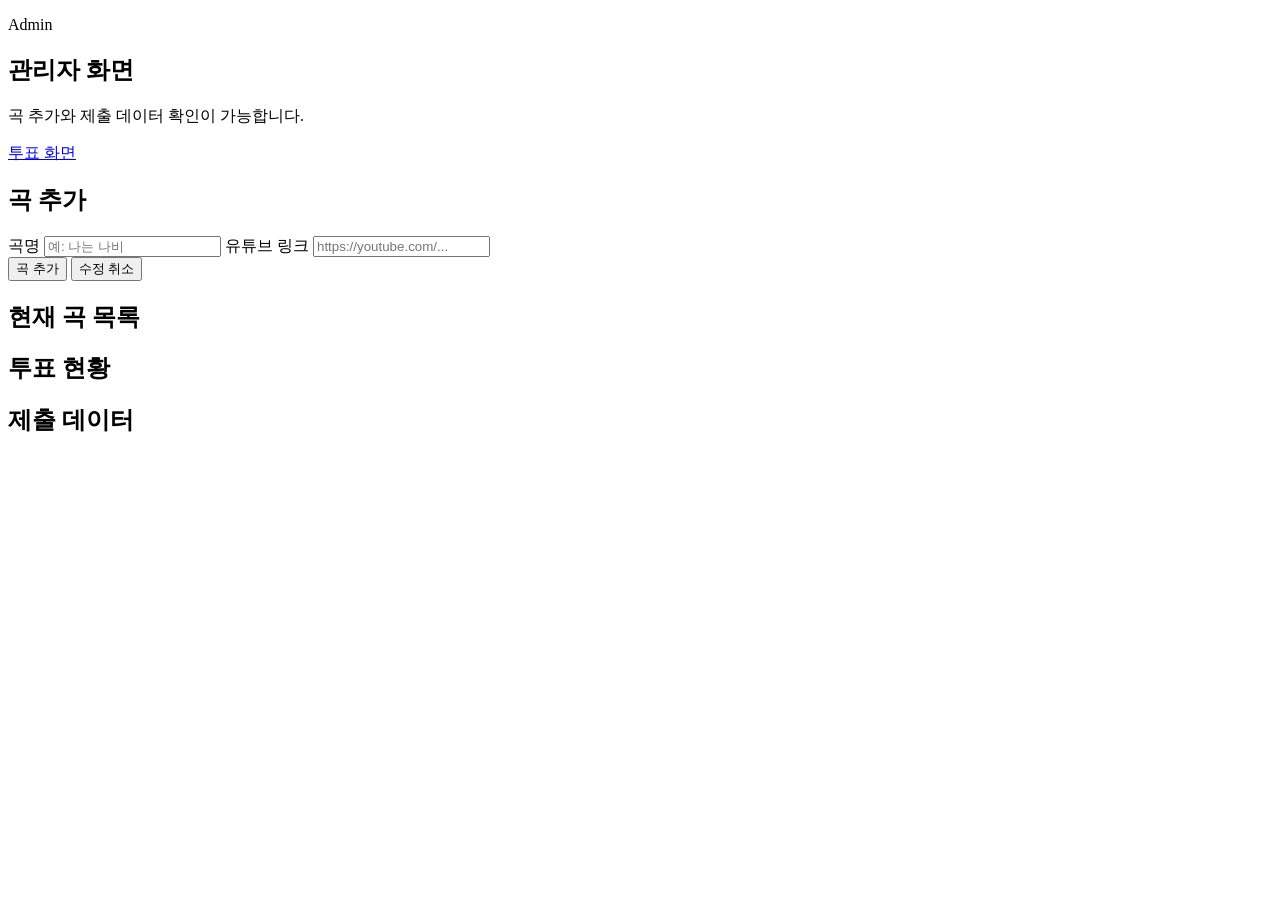
==== src/main/resources/templates/admin.html @ d8ee8c3c "Initial deploy-ready commit" ====
<!DOCTYPE html>
<html lang="ko">
<head>
    <meta charset="UTF-8">
    <meta name="viewport" content="width=device-width, initial-scale=1.0">
    <title>합주곡 투표 관리자</title>
    <link rel="stylesheet" href="/css/style.css">
</head>
<body>
<main class="container">
    <section class="card">
        <div class="page-head">
            <div>
                <p class="badge">Admin</p>
                <h1>관리자 화면</h1>
                <p class="sub-text">곡 추가와 제출 데이터 확인이 가능합니다.</p>
            </div>
            <a href="/" class="secondary-btn">투표 화면</a>
        </div>
    </section>

    <section class="card split-card">
        <div>
            <h2 id="songFormTitle">곡 추가</h2>
            <form id="songForm" class="stack-form">
                <label for="title">곡명</label>
                <input id="title" name="title" type="text" placeholder="예: 나는 나비" required>

                <label for="youtubeUrl">유튜브 링크</label>
                <input id="youtubeUrl" name="youtubeUrl" type="url" placeholder="https://youtube.com/..." required>

                <div class="button-row">
                    <button id="submitSongButton" type="submit" class="primary-btn">곡 추가</button>
                    <button id="cancelEditButton" type="button" class="secondary-btn hidden">수정 취소</button>
                </div>
            </form>
            <div id="adminMessageBox" class="message-box hidden"></div>
        </div>

        <div>
            <h2>현재 곡 목록</h2>
            <ul id="songAdminList" class="simple-list"></ul>
        </div>
    </section>

    <section class="card">
        <h2>투표 현황</h2>
        <div id="summaryCards" class="summary-grid"></div>
    </section>

    <section class="card">
        <h2>제출 데이터</h2>
        <div id="voteDataList" class="vote-list"></div>
    </section>
</main>
<script src="/js/admin.js"></script>
</body>
</html>
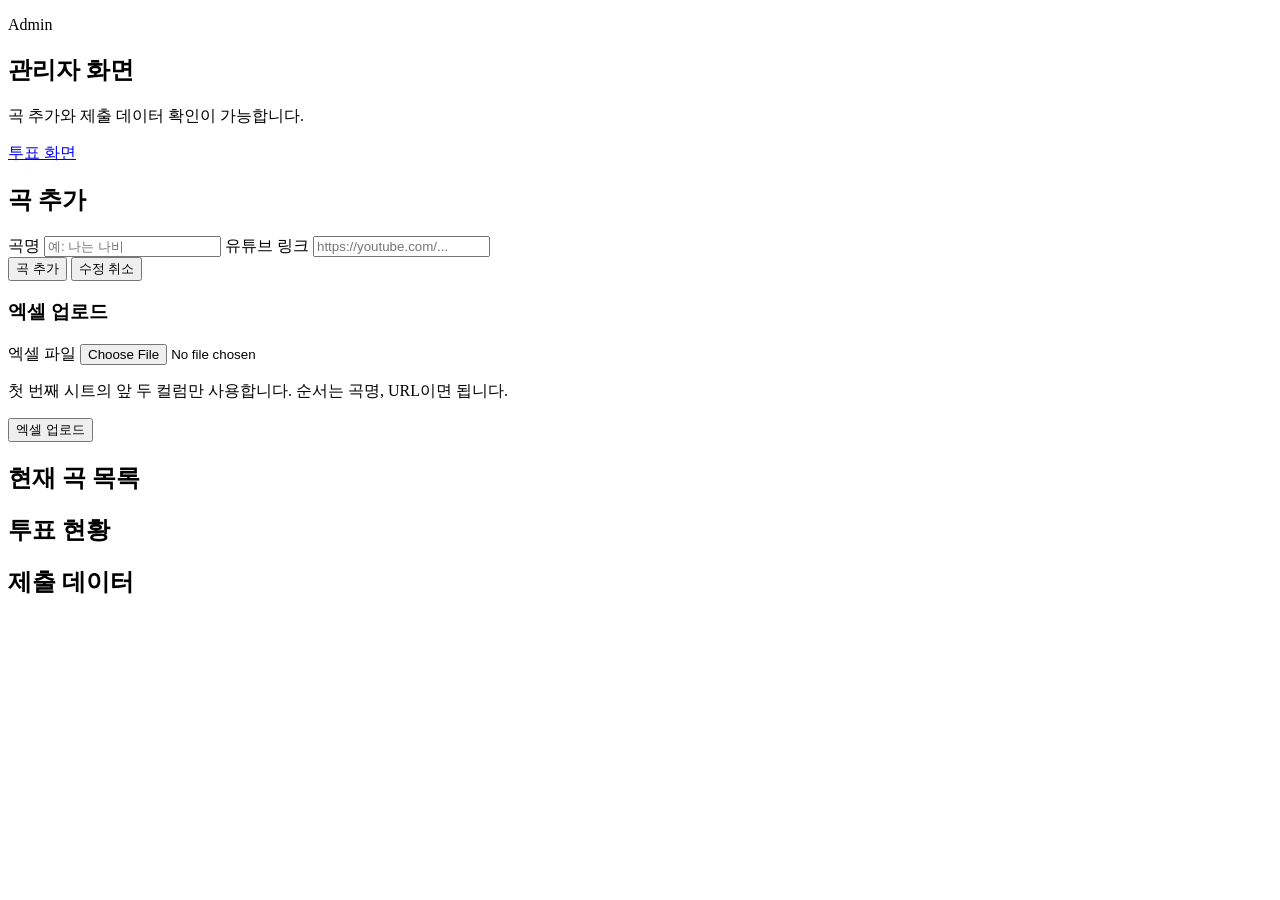
==== commit 362b290d: "db 오류 수정" ====
--- a/src/main/resources/templates/admin.html
+++ b/src/main/resources/templates/admin.html
@@ -34,6 +34,17 @@
                     <button id="cancelEditButton" type="button" class="secondary-btn hidden">수정 취소</button>
                 </div>
             </form>
+
+            <div class="upload-box">
+                <h3>엑셀 업로드</h3>
+                <form id="excelUploadForm" class="stack-form">
+                    <label for="excelFile">엑셀 파일</label>
+                    <input id="excelFile" name="file" type="file" accept=".xlsx,.xls" required>
+                    <p class="muted upload-help">첫 번째 시트의 앞 두 컬럼만 사용합니다. 순서는 곡명, URL이면 됩니다.</p>
+                    <button type="submit" class="secondary-btn">엑셀 업로드</button>
+                </form>
+            </div>
+
             <div id="adminMessageBox" class="message-box hidden"></div>
         </div>
 
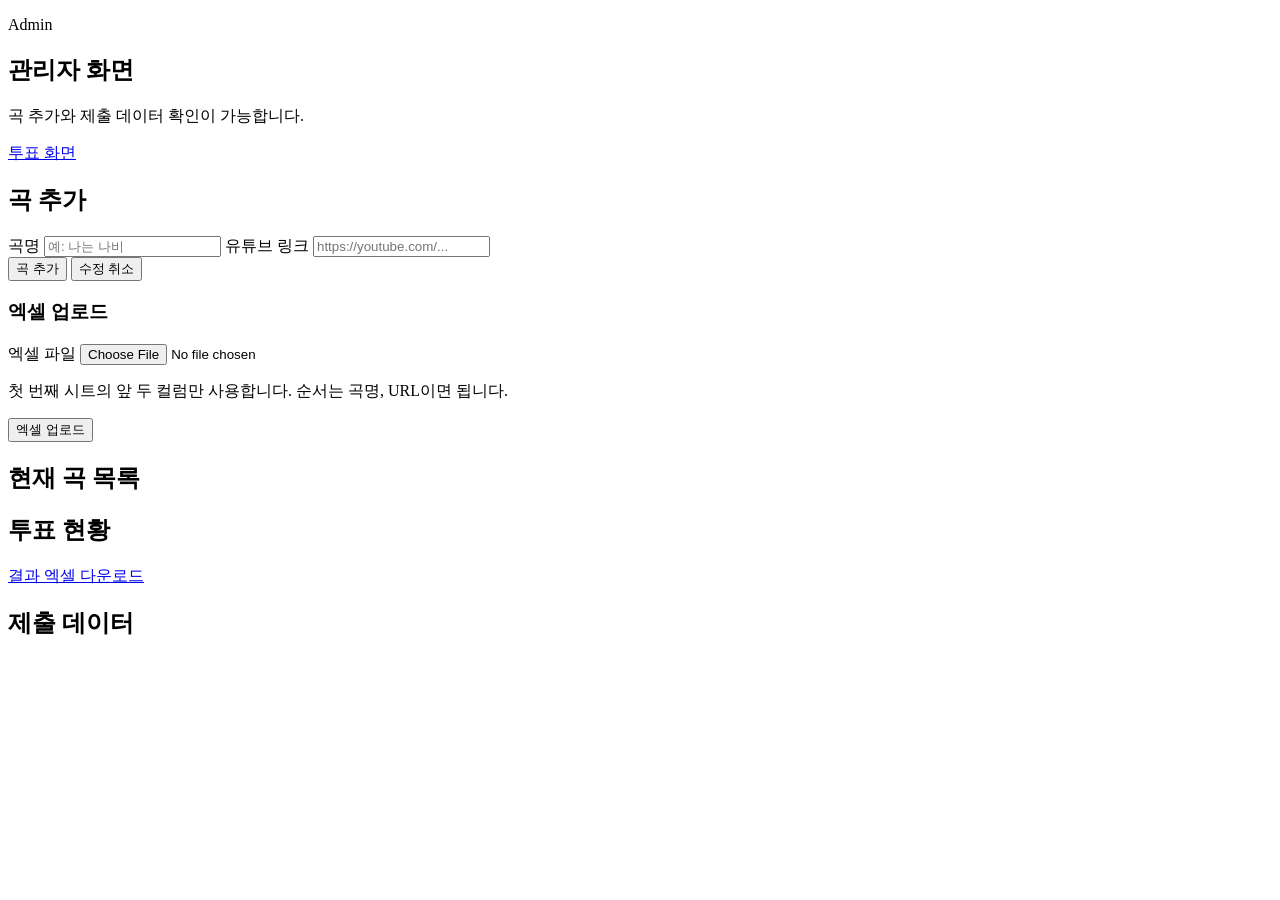
==== commit 239c4ef5: "운영 서버 투표 오류 및 결과 엑셀 다운로드 수정" ====
--- a/src/main/resources/templates/admin.html
+++ b/src/main/resources/templates/admin.html
@@ -55,7 +55,10 @@
     </section>
 
     <section class="card">
-        <h2>투표 현황</h2>
+        <div class="page-head">
+            <h2>투표 현황</h2>
+            <a href="/api/admin/export" class="secondary-btn">결과 엑셀 다운로드</a>
+        </div>
         <div id="summaryCards" class="summary-grid"></div>
     </section>
 
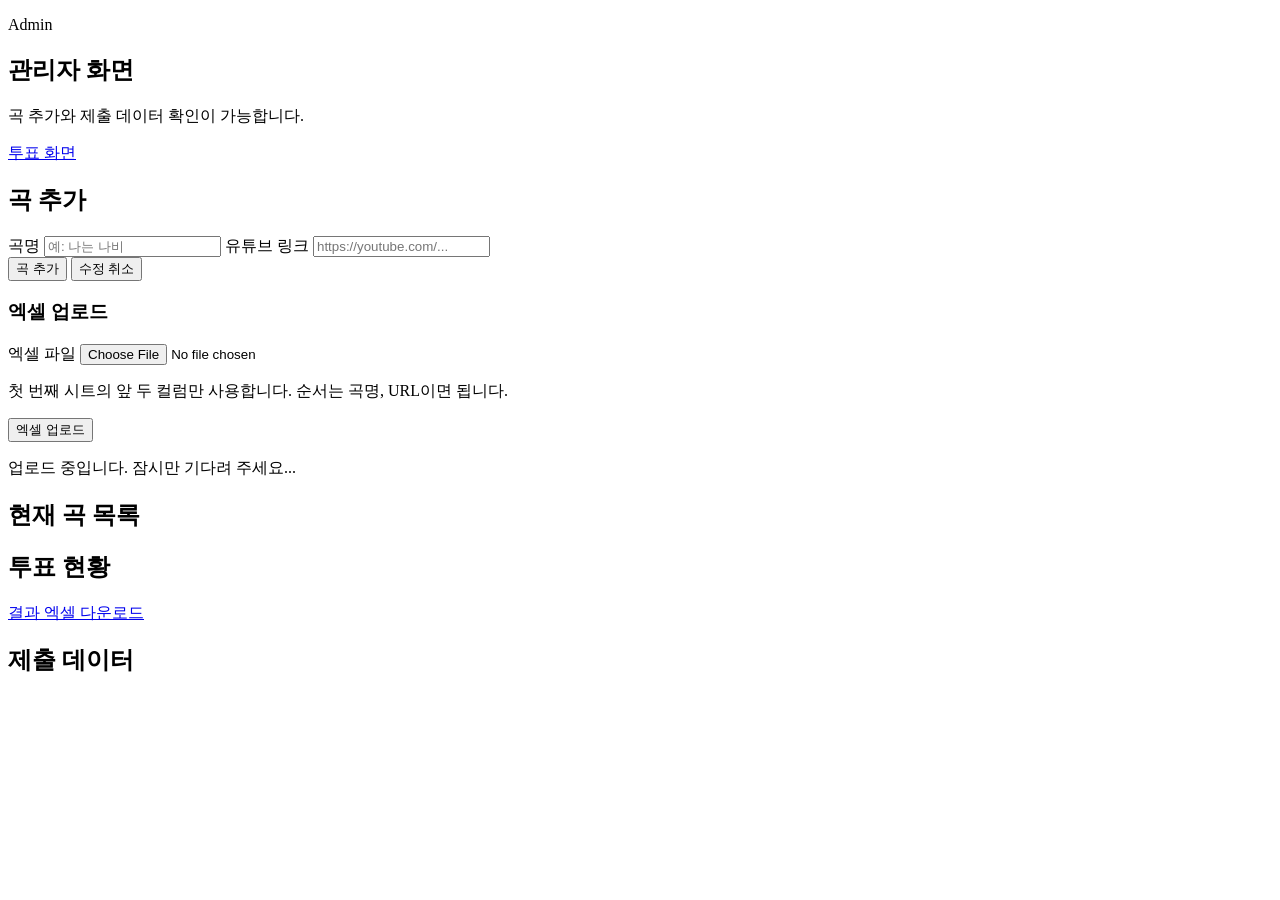
==== commit cdcc7db2: "투표자 수 추가, 엑셀 업로드 로딩 바 추가" ====
--- a/src/main/resources/templates/admin.html
+++ b/src/main/resources/templates/admin.html
@@ -41,7 +41,13 @@
                     <label for="excelFile">엑셀 파일</label>
                     <input id="excelFile" name="file" type="file" accept=".xlsx,.xls" required>
                     <p class="muted upload-help">첫 번째 시트의 앞 두 컬럼만 사용합니다. 순서는 곡명, URL이면 됩니다.</p>
-                    <button type="submit" class="secondary-btn">엑셀 업로드</button>
+                    <button id="excelUploadButton" type="submit" class="secondary-btn">엑셀 업로드</button>
+                    <div id="uploadProgressBox" class="upload-progress hidden" aria-live="polite">
+                        <div class="upload-progress-bar">
+                            <div class="upload-progress-fill"></div>
+                        </div>
+                        <p id="uploadProgressText" class="muted">업로드 중입니다. 잠시만 기다려 주세요...</p>
+                    </div>
                 </form>
             </div>
 
